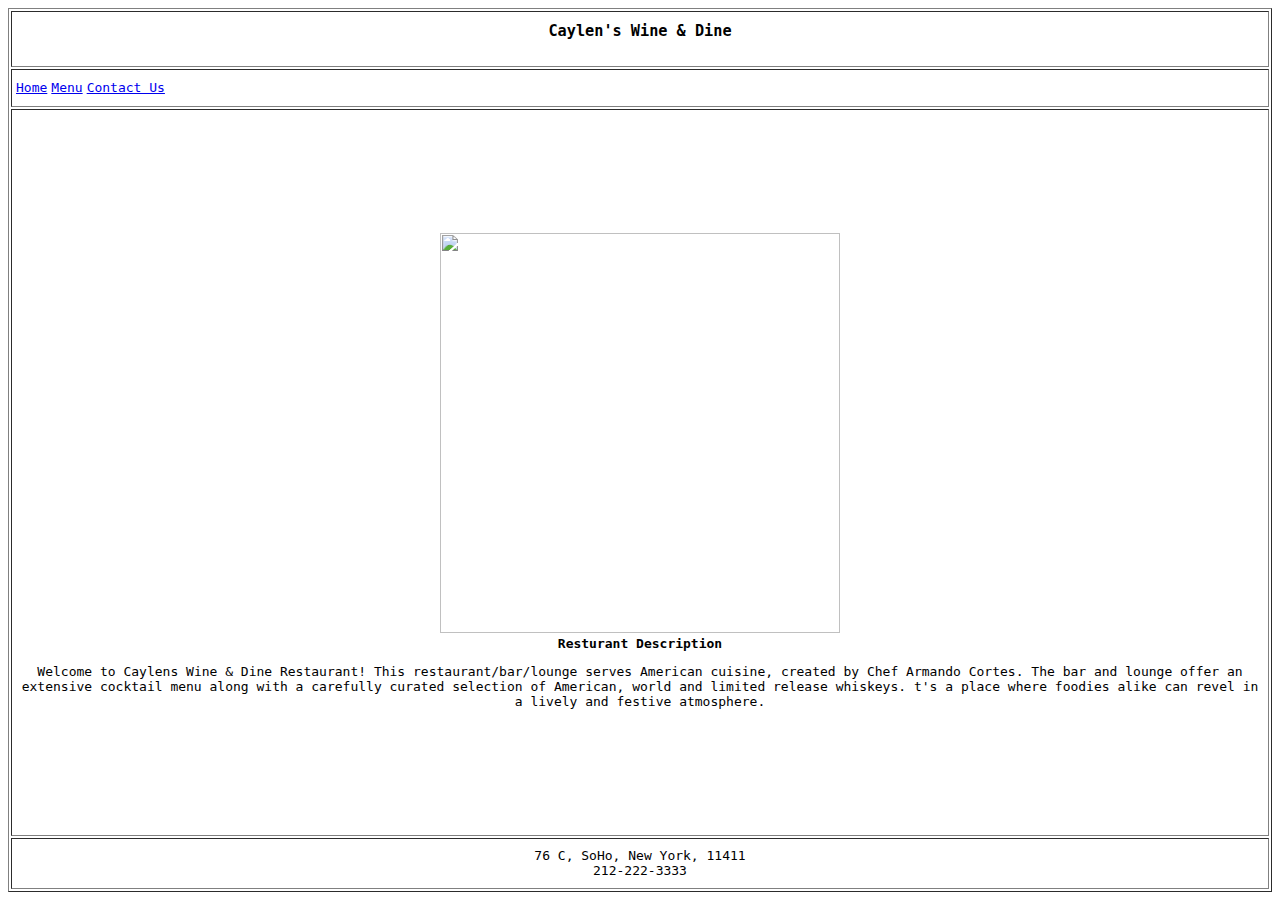
==== restaurant/index.html @ 24e8cf52 "added landing page" ====
<html>
<head>
<title>My page</title>
</head>
<body >
<table border="1" width="100%" height="100%;" style="font-family:monospace;">
<tbody>
<tr>
<td align="center"><h3>Caylen's Wine & Dine</h3></td>
</tr>
<tr>
<td>
<table>
<tbody>
<tr style="margin-left: 30px;">
<td><a href="Restaurant UPDATED.html">Home</a></td>
<td><a href="menu.html">Menu</a></td>
<td><a href="contact.html">Contact Us</a></td>
</tr>
</tbody>
</table>
</td>
</tr>
<tr>
<td align="center">
<table width="100%">
<tbody>
<tr>
</td>
    <img src="https://res.cloudinary.com/ddr1rxq1v/image/upload/q_auto:low/v1490565034/nmterpp4vlae3wxzwwcw.jpg"/ width=400> 
<td align="center"><strong>Resturant Description </strong>
    <p>Welcome to Caylens Wine & Dine Restaurant! This restaurant/bar/lounge serves American cuisine, created by Chef Armando Cortes. The bar and lounge offer an extensive cocktail menu along with a carefully curated selection of American, world and limited release whiskeys. t's a place where foodies alike can revel in a lively and festive atmosphere.</p>
</td>

</tr>
</tbody>
</table>
</td>
</tr>
<tr>
<td align="center">76 C, SoHo, New York, 11411<br />212-222-3333</td>
</tr>
</tbody>
</table>
</body>
</html>
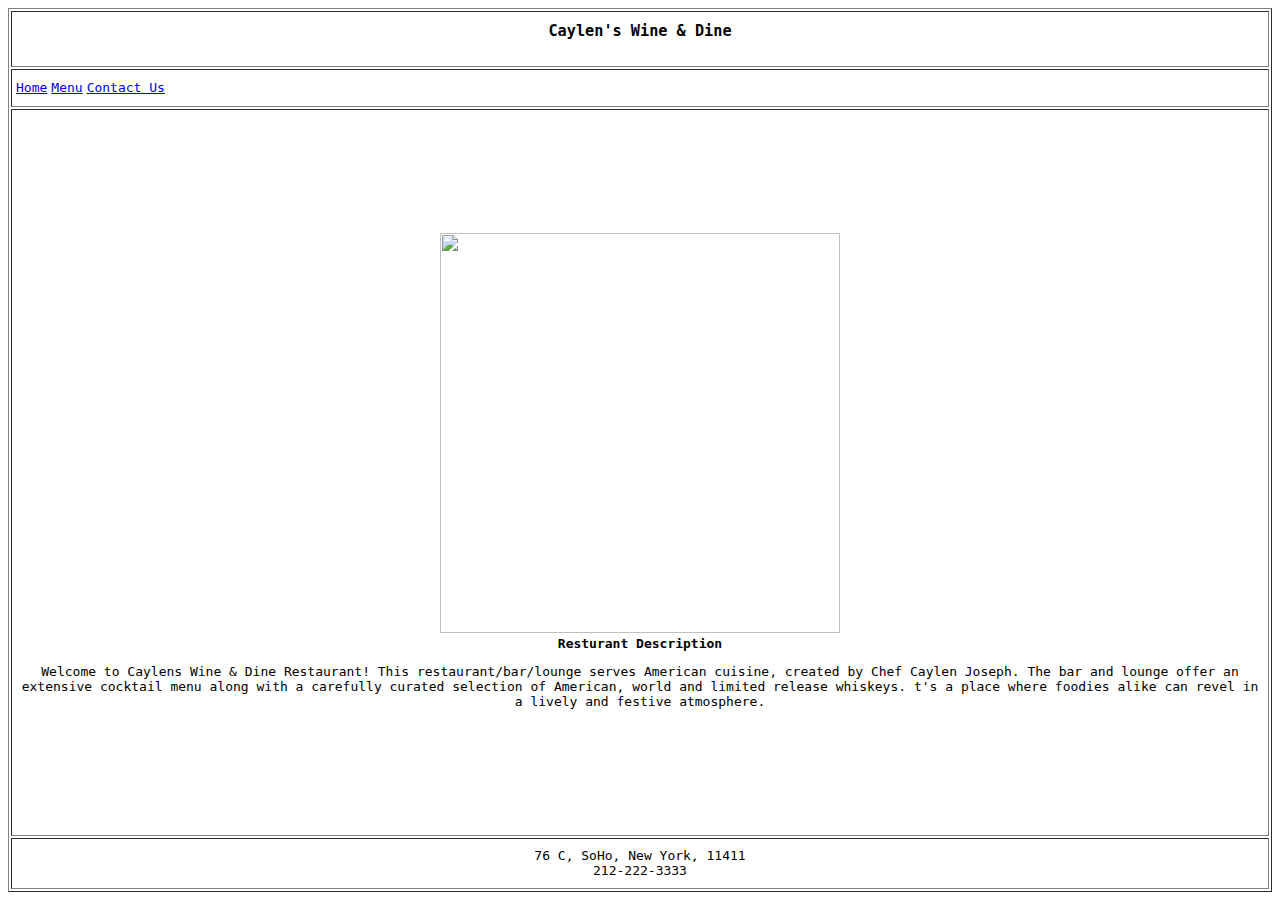
==== commit 1d8731ea: "edit" ====
--- a/restaurant/index.html
+++ b/restaurant/index.html
@@ -29,7 +29,7 @@
 </td>
     <img src="https://res.cloudinary.com/ddr1rxq1v/image/upload/q_auto:low/v1490565034/nmterpp4vlae3wxzwwcw.jpg"/ width=400> 
 <td align="center"><strong>Resturant Description </strong>
-    <p>Welcome to Caylens Wine & Dine Restaurant! This restaurant/bar/lounge serves American cuisine, created by Chef Armando Cortes. The bar and lounge offer an extensive cocktail menu along with a carefully curated selection of American, world and limited release whiskeys. t's a place where foodies alike can revel in a lively and festive atmosphere.</p>
+    <p>Welcome to Caylens Wine & Dine Restaurant! This restaurant/bar/lounge serves American cuisine, created by Chef Caylen Joseph. The bar and lounge offer an extensive cocktail menu along with a carefully curated selection of American, world and limited release whiskeys. t's a place where foodies alike can revel in a lively and festive atmosphere.</p>
 </td>
 
 </tr>
